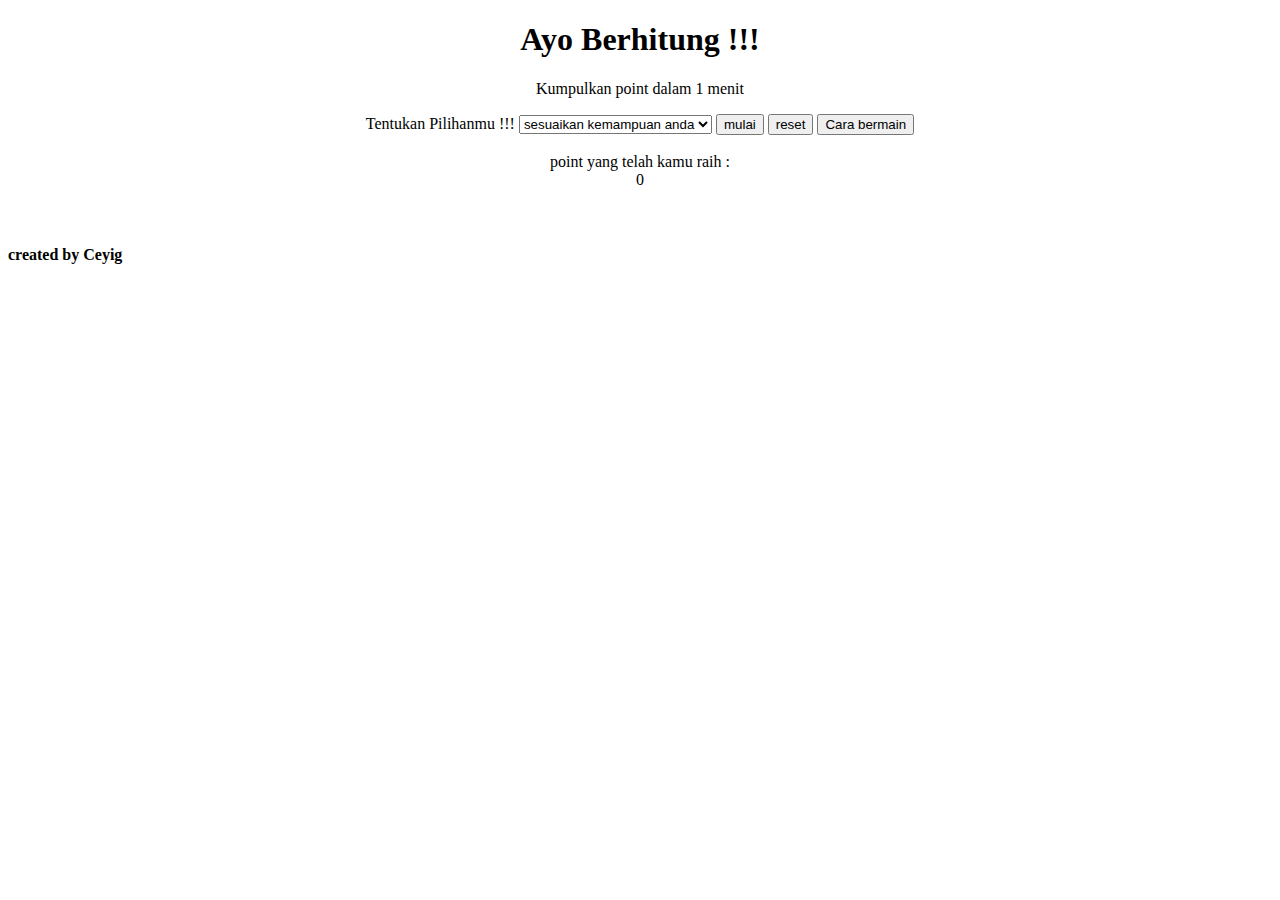
==== index.html @ d038cd0e "final" ====
<!DOCTYPE html>
<html>
<head>
     <link rel="stylesheet" type="text/css" href="style.css">
</head>
<body>
  
 <center>
<h1>Ayo Berhitung !!! </h1>
<p>Kumpulkan point dalam 1 menit </p>
        <form>
            <label id='header' display='block'>Tentukan Pilihanmu  !!!</label>
            <select id="kuis" name='kuis'>
                <option value='zonk'>sesuaikan kemampuan anda</option>
                <option value='penjumlahan'>penjumlahan</option>
                <option value='pengurangan'>pengurangan</option>
                <option value='perkalian'>perkalian</option>
            </select>
            <button type="button" onclick='tampil()' class='btn'>mulai</button>
            <input type="button" value = "reset" onclick="history.go(0)" class='btn'/>
            <button type="button" onclick='aturan()' class='btn'>Cara bermain</button>
            
        </form>
        <br>
        <label> point yang telah kamu raih : </label>
        <div id='score' style='display:block'  >0</div><br>
         <div id='selamat' style='display:none' ><img src='gif/benar.gif'  width=300 px height=300 px  ></div>
         <div id='maaf' style='display:none' ><img src='gif/ayam.gif'  width=300 px height=300 px  ></div>

        <!-- ================================================== -->
        
        
        <div id='g1' style='display:none' ><img src='gif/plus.gif'  width=300 px height=300 px  ></div>
        <div id='g2' style='display:none'><img src='gif/min.gif'  width=400 px height=300 px></div>
        <div id='g3' style='display:none'><img src='gif/kali.gif'  width=400 px height=300 px></div>
        <br>
    </center>
                     
        <div id='soal'>
            <table id='tabelsoal' style='display:none' padding-left=20 px >
                <tr>
                    <td>angka 1 : <input type="text" id="angka1"   readonly  ></td>
                    <td>angka 2 : <input type="text" id="angka2"   readonly > </td>
                    <td> input jawaban : <input type="text" id="jawab"   ></td>
                     <td><button id='submit'   type='button' onclick='koreksi()'  >submit</button></td> 
                </tr>
            </table>

     
        
        </div>

<footer>
            <h4>created by Ceyig</h4>
    </footer>
  
<script src="hitung.js"></script>
 

</body>
  
</html>
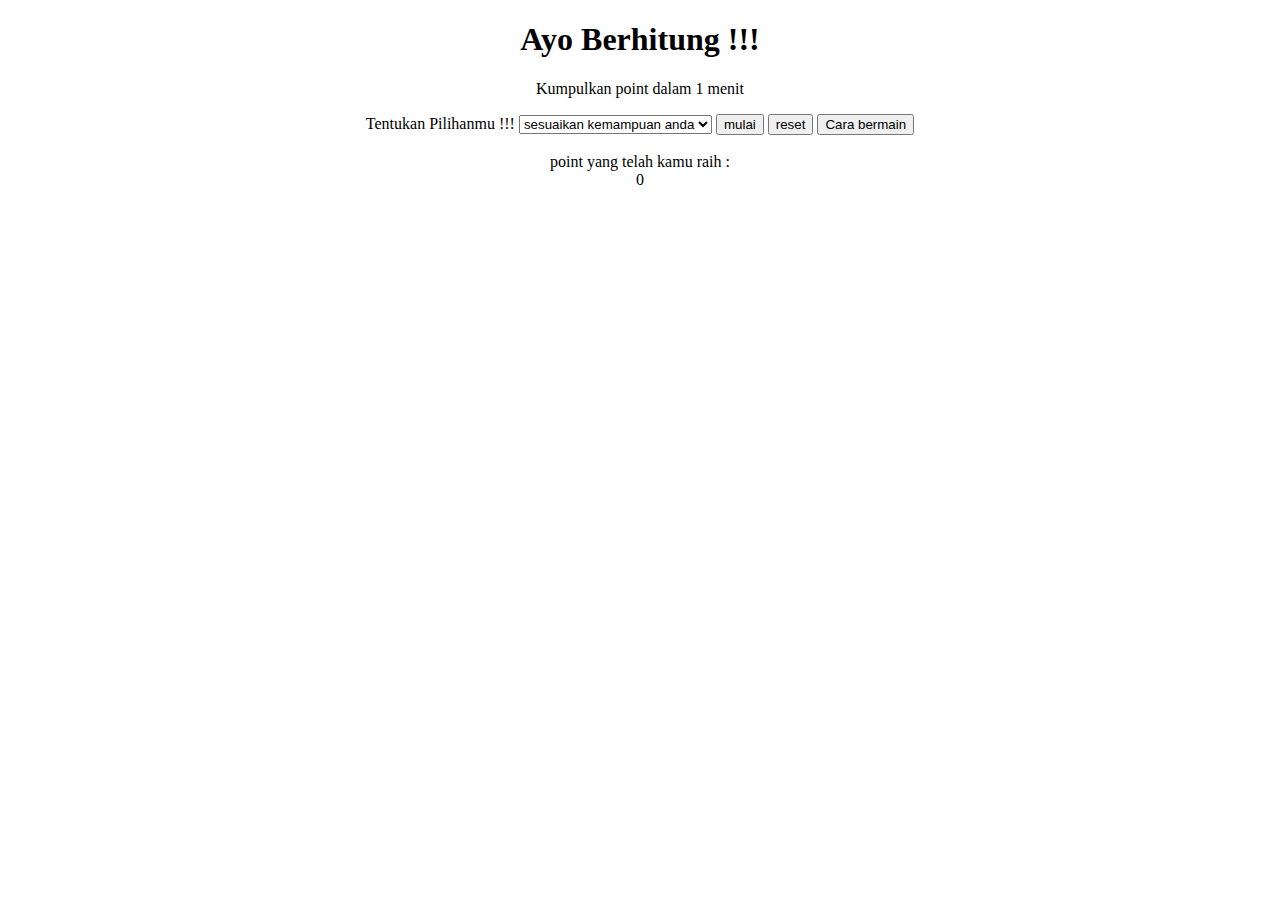
==== commit fbbfa375: "Update index.html" ====
--- a/index.html
+++ b/index.html
@@ -51,7 +51,7 @@
         </div>
 
 <footer>
-            <h4>created by Ceyig</h4>
+            <h4></h4>
     </footer>
   
 <script src="hitung.js"></script>
